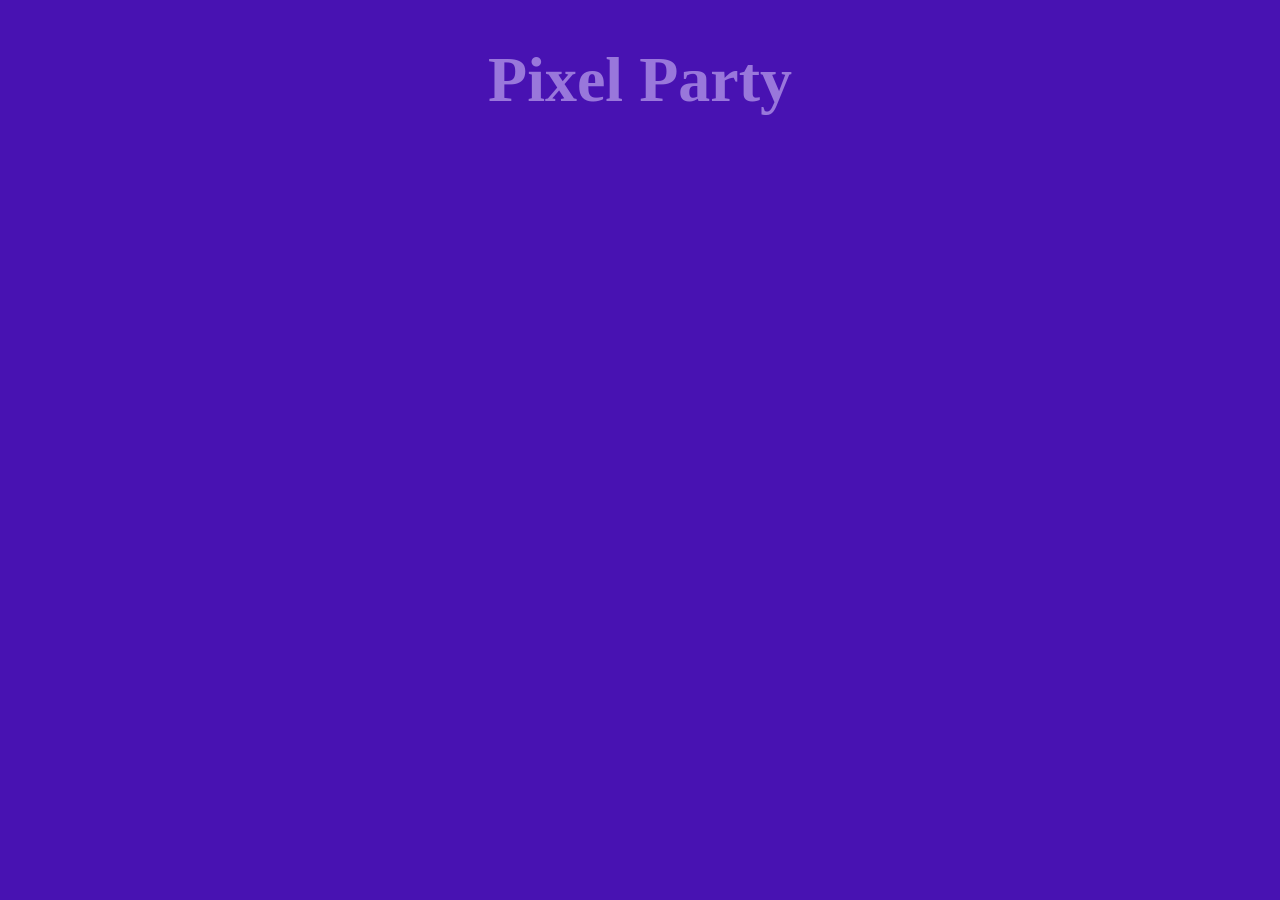
==== index.html @ 87d129a9 "Valde f'rger och planerade hemsidans layout. Researchade om hur liknande sidor ser ut." ====
<!DOCTYPE html>
<html lang="en">
<head>
  <meta charset="UTF-8">
  <meta name="viewport" content="width=device-width, initial-scale=1.0">
  <link rel="stylesheet" href="css/style.css">
  <title>Document</title>
</head>
<body>
  <div id="wrapper">
    <header>
      <h1 id="title">Pixel Party</h1>
    </header>
    <nav></nav>
  </div>
</body>
</html>
---- css/style.css ----
/* Här skrivs all din CSS */
/* 
#130132 Darkest
#2D0A71 Darker
#4812B2 Dark, Bakgrund
#6F43C3 Primary
#9977DB Stor text, graphical 
#DACBF5 Liten text, graphical obj:s
*/

body {
    background-color: #4812B2;
}

#title {
    color: #9977DB;
    text-align: center;
    font-size: 4rem;
}
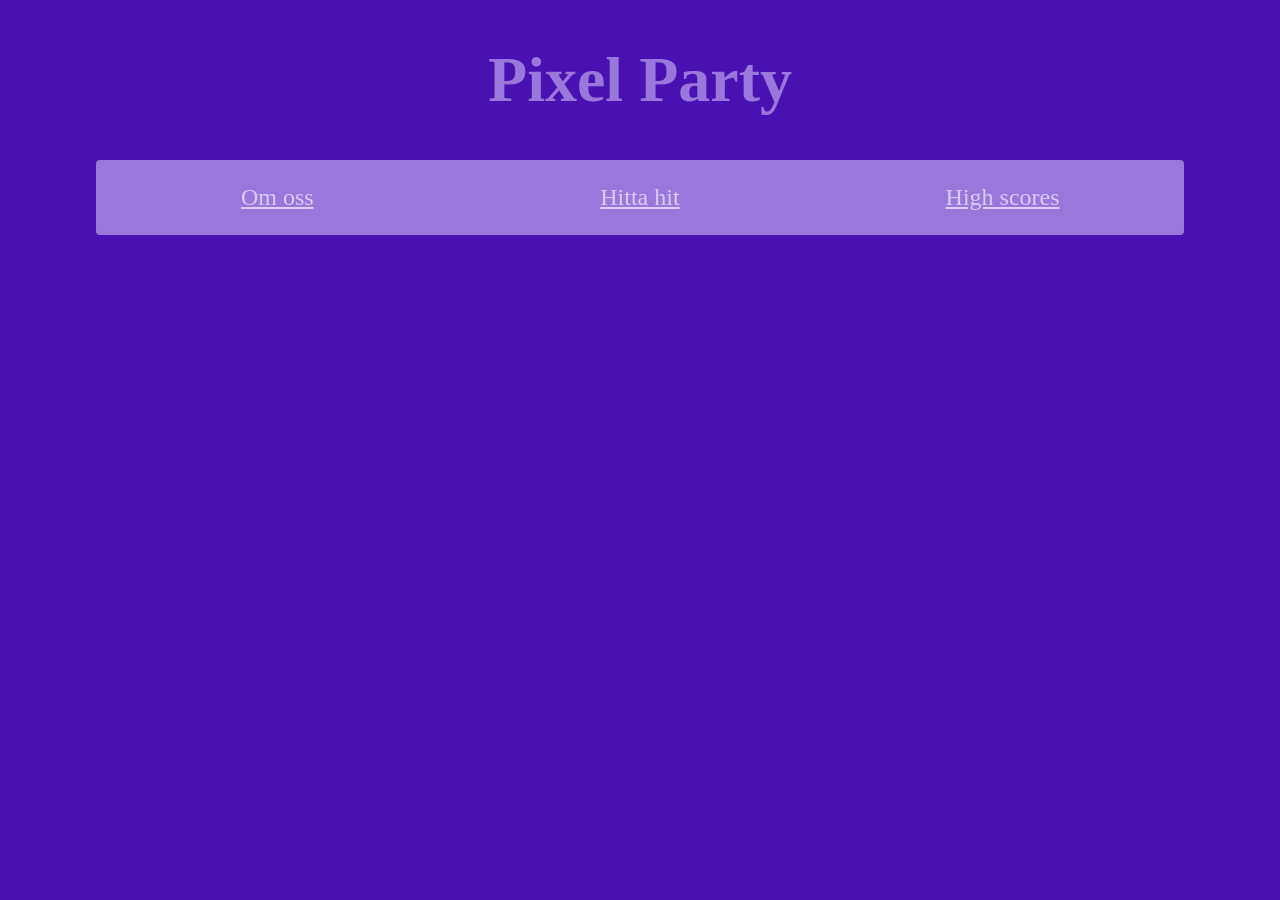
==== commit 5280dcdd: "Added images as well as a second website. Continued developement with index.html" ====
--- a/index.html
+++ b/index.html
@@ -7,11 +7,15 @@
   <title>Document</title>
 </head>
 <body>
+  <header>
+    <h1 id="title">Pixel Party</h1>
+  </header>
   <div id="wrapper">
-    <header>
-      <h1 id="title">Pixel Party</h1>
-    </header>
-    <nav></nav>
+    <nav>
+      <a href="arkader-och-historia.html">Om oss</a>
+      <a href="">Hitta hit</a>
+      <a href="">High scores</a>
+    </nav>
   </div>
 </body>
 </html>
--- a/css/style.css
+++ b/css/style.css
@@ -12,8 +12,39 @@
     background-color: #4812B2;
 }
 
+nav a {
+    color: #DACBF5;
+    font-size: 1.5rem;
+    margin: 1rem;
+    box-sizing: border-box;
+    text-align: center;
+}
+
+nav {
+    display: grid;
+    grid-area: nv;
+    grid-template-columns: 33.33% 33.33% 33.33%;
+    background-color: #9977DB;
+    box-sizing: border-box;
+    padding-top: 0.5rem;
+    padding-bottom: 0.5rem;
+    width: 100%;
+    height: auto;
+    border-radius: 4px;
+}
+
 #title {
     color: #9977DB;
     text-align: center;
     font-size: 4rem;
+}
+
+#wrapper {
+    display: grid;
+    height: auto;
+    width: 85vw;
+    margin: auto;
+    gap: 1rem;
+    grid-template-areas: 
+    'nv nv nv'
 }
